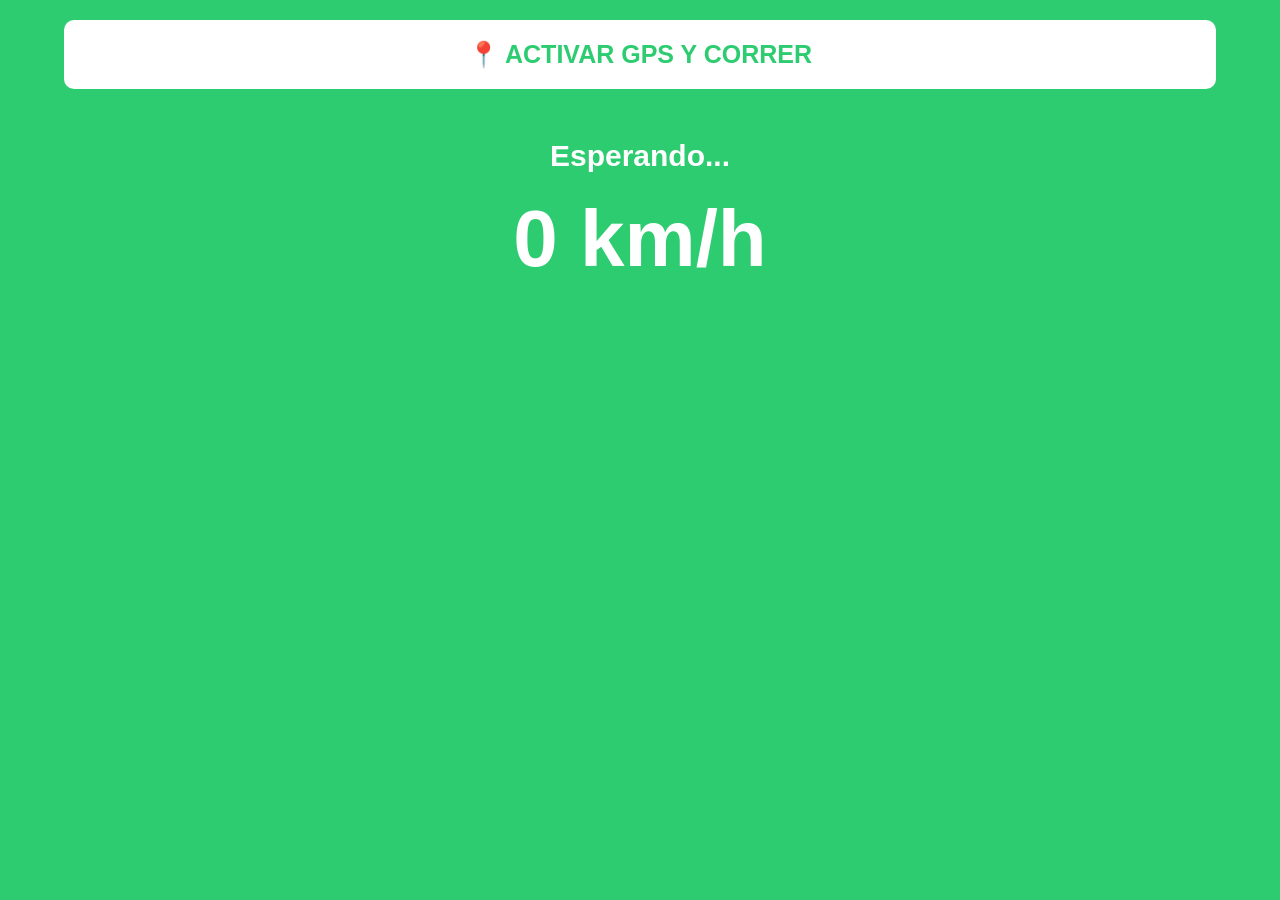
==== sensor.html @ 30bae81c "subida inicial" ====
<!DOCTYPE html>
<html>
<head>
    <meta charset="utf-8">
    <script src="https://app.protobject.com/framework/p.js"></script>
    <script src="config.js"></script>
    <style>
        body { font-family: sans-serif; text-align: center; padding: 20px; margin: 0; background-color: #2ecc71; color: white;}
        h1 { font-size: 30px; margin-top: 50px; }
        #velocidad { font-size: 80px; font-weight: bold; margin: 20px 0; }
        #btn-empezar { width: 90vw; padding: 20px; font-size: 25px; background-color: #fff; color: #2ecc71; border: none; border-radius: 10px; font-weight: bold;}
    </style>
</head>
<body>
    <button id="btn-empezar">📍 ACTIVAR GPS Y CORRER</button>
    <h1 id="estado">Esperando...</h1>
    <div id="velocidad">0 km/h</div>

    <script>
        document.getElementById('btn-empezar').onclick = function() {
            this.style.display = 'none';
            document.getElementById('estado').innerText = "Buscando señal GPS...";

            // Verificamos si el celular tiene GPS activado
            if ("geolocation" in navigator) {
                // watchPosition sigue tu ubicación en tiempo real
                navigator.geolocation.watchPosition((posicion) => {
                    
                    // El GPS entrega la velocidad en metros por segundo. Puede ser null si estás quieto.
                    let velocidad_ms = posicion.coords.speed; 
                    
                    if (velocidad_ms !== null && velocidad_ms > 0) {
                        // Convertimos a km/h
                        let kmh_real = velocidad_ms * 3.6;
                        
                        document.getElementById('estado').innerText = "¡Corriendo!";
                        document.getElementById('velocidad').innerText = kmh_real.toFixed(1) + " km/h";
                        
                        // Enviamos tu velocidad real por GPS al gráfico del computador
                        Protobject.Core.send({ evento: "paso_dado", velocidad_real: kmh_real });
                    }

                }, (error) => {
                    document.getElementById('estado').innerText = "Error de GPS: " + error.message;
                }, { 
                    enableHighAccuracy: true, // Fuerza a usar el chip GPS real, no solo la red Wi-Fi
                    maximumAge: 0 
                });
            } else {
                document.getElementById('estado').innerText = "Tu navegador no soporta GPS.";
            }
        };
    </script>
</body>
</html>
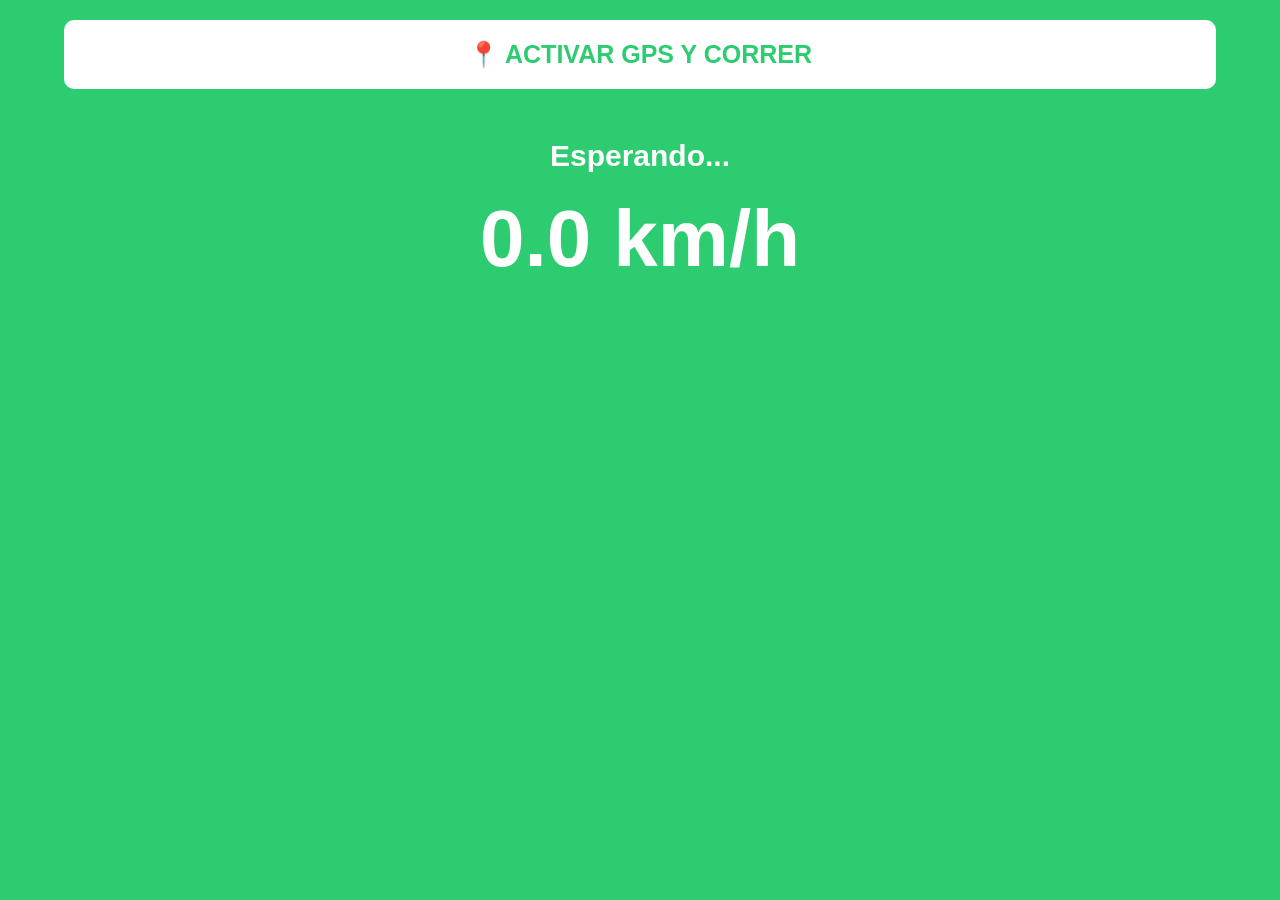
==== commit 4842a5e3: "Update GPS status messages and speed display" ====
--- a/sensor.html
+++ b/sensor.html
@@ -14,36 +14,33 @@
 <body>
     <button id="btn-empezar">📍 ACTIVAR GPS Y CORRER</button>
     <h1 id="estado">Esperando...</h1>
-    <div id="velocidad">0 km/h</div>
+    <div id="velocidad">0.0 km/h</div>
 
     <script>
         document.getElementById('btn-empezar').onclick = function() {
             this.style.display = 'none';
-            document.getElementById('estado').innerText = "Buscando señal GPS...";
+            document.getElementById('estado').innerText = "Buscando señal satelital (Sal al patio)...";
 
-            // Verificamos si el celular tiene GPS activado
             if ("geolocation" in navigator) {
-                // watchPosition sigue tu ubicación en tiempo real
                 navigator.geolocation.watchPosition((posicion) => {
                     
-                    // El GPS entrega la velocidad en metros por segundo. Puede ser null si estás quieto.
+                    // El GPS entrega la velocidad en metros por segundo. Si estás quieta, puede ser null.
                     let velocidad_ms = posicion.coords.speed; 
+                    let kmh_real = (velocidad_ms !== null && velocidad_ms > 0) ? (velocidad_ms * 3.6) : 0;
                     
-                    if (velocidad_ms !== null && velocidad_ms > 0) {
-                        // Convertimos a km/h
-                        let kmh_real = velocidad_ms * 3.6;
-                        
-                        document.getElementById('estado').innerText = "¡Corriendo!";
-                        document.getElementById('velocidad').innerText = kmh_real.toFixed(1) + " km/h";
-                        
-                        // Enviamos tu velocidad real por GPS al gráfico del computador
+                    // Actualizamos la pantalla de inmediato para dar tranquilidad al usuario
+                    document.getElementById('estado').innerText = kmh_real > 0 ? "¡CORRIENDO!" : "GPS Conectado. ¡Empieza a moverte!";
+                    document.getElementById('velocidad').innerText = kmh_real.toFixed(1) + " km/h";
+                    
+                    // Solo mandamos el dato al computador si de verdad te estás moviendo
+                    if (kmh_real > 0) {
                         Protobject.Core.send({ evento: "paso_dado", velocidad_real: kmh_real });
                     }
 
                 }, (error) => {
                     document.getElementById('estado').innerText = "Error de GPS: " + error.message;
                 }, { 
-                    enableHighAccuracy: true, // Fuerza a usar el chip GPS real, no solo la red Wi-Fi
+                    enableHighAccuracy: true, 
                     maximumAge: 0 
                 });
             } else {
@@ -52,4 +49,4 @@
         };
     </script>
 </body>
-</html>+</html>
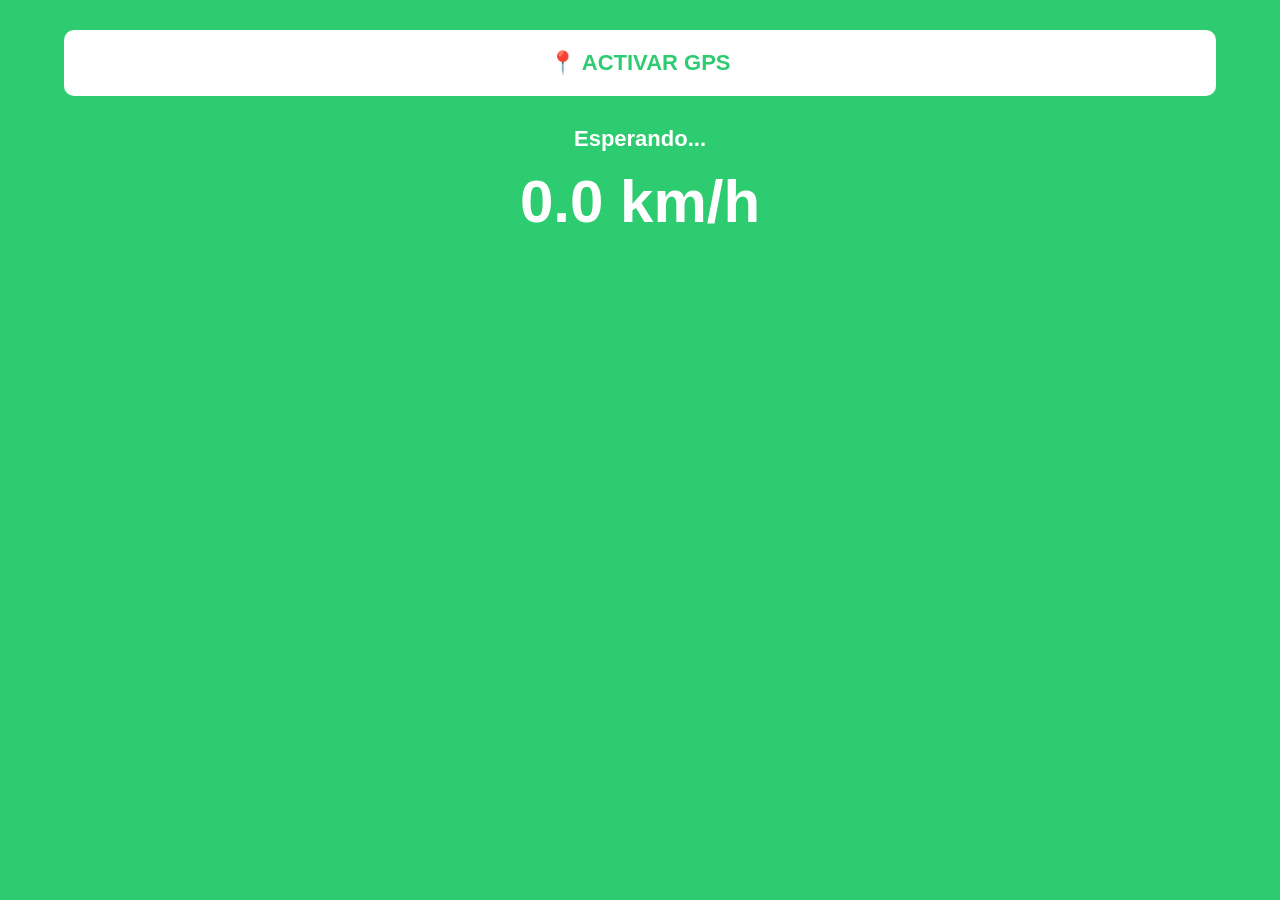
==== commit 0f830c00: "Update sensor.html for UI and functionality improvements" ====
--- a/sensor.html
+++ b/sensor.html
@@ -6,46 +6,77 @@
     <script src="config.js"></script>
     <style>
         body { font-family: sans-serif; text-align: center; padding: 20px; margin: 0; background-color: #2ecc71; color: white;}
-        h1 { font-size: 30px; margin-top: 50px; }
-        #velocidad { font-size: 80px; font-weight: bold; margin: 20px 0; }
-        #btn-empezar { width: 90vw; padding: 20px; font-size: 25px; background-color: #fff; color: #2ecc71; border: none; border-radius: 10px; font-weight: bold;}
+        h1 { font-size: 22px; margin-top: 30px; }
+        #velocidad { font-size: 60px; font-weight: bold; margin: 10px 0; }
+        button { width: 90vw; padding: 20px; font-size: 22px; background-color: #fff; color: #2ecc71; border: none; border-radius: 10px; font-weight: bold; margin-top: 10px;}
+        #btn-carrera { display: none; background-color: #e74c3c; color: white; margin-top: 20px; }
+        #contador { font-size: 80px; font-weight: bold; color: #f1c40f; display: none; margin-top: 10px;}
     </style>
 </head>
 <body>
-    <button id="btn-empezar">📍 ACTIVAR GPS Y CORRER</button>
+    <button id="btn-empezar">📍 ACTIVAR GPS</button>
     <h1 id="estado">Esperando...</h1>
     <div id="velocidad">0.0 km/h</div>
 
+    <!-- Botón mágico que controla el computador -->
+    <button id="btn-carrera">🏁 INICIAR CARRERA (10s)</button>
+    <div id="contador">10</div>
+
     <script>
+        let gpsActivo = false;
+
         document.getElementById('btn-empezar').onclick = function() {
             this.style.display = 'none';
-            document.getElementById('estado').innerText = "Buscando señal satelital (Sal al patio)...";
+            document.getElementById('estado').innerText = "Buscando señal satelital (Sal afuera)...";
 
             if ("geolocation" in navigator) {
                 navigator.geolocation.watchPosition((posicion) => {
-                    
-                    // El GPS entrega la velocidad en metros por segundo. Si estás quieta, puede ser null.
-                    let velocidad_ms = posicion.coords.speed; 
+                    let velocidad_ms = posicion.coords.speed;
                     let kmh_real = (velocidad_ms !== null && velocidad_ms > 0) ? (velocidad_ms * 3.6) : 0;
-                    
-                    // Actualizamos la pantalla de inmediato para dar tranquilidad al usuario
-                    document.getElementById('estado').innerText = kmh_real > 0 ? "¡CORRIENDO!" : "GPS Conectado. ¡Empieza a moverte!";
+
                     document.getElementById('velocidad').innerText = kmh_real.toFixed(1) + " km/h";
-                    
-                    // Solo mandamos el dato al computador si de verdad te estás moviendo
-                    if (kmh_real > 0) {
-                        Protobject.Core.send({ evento: "paso_dado", velocidad_real: kmh_real });
+
+                    // Cuando agarra señal por primera vez, mostramos el botón de Iniciar
+                    if (!gpsActivo) {
+                        gpsActivo = true;
+                        document.getElementById('estado').innerText = "¡GPS Listo! Prepárate...";
+                        document.getElementById('btn-carrera').style.display = "inline-block";
                     }
 
+                    // Enviamos la velocidad constantemente
+                    Protobject.Core.send({ evento: "paso_dado", velocidad_real: kmh_real });
+
                 }, (error) => {
-                    document.getElementById('estado').innerText = "Error de GPS: " + error.message;
-                }, { 
-                    enableHighAccuracy: true, 
-                    maximumAge: 0 
+                    document.getElementById('estado').innerText = "Error GPS: " + error.message;
+                }, {
+                    enableHighAccuracy: true,
+                    maximumAge: 0
                 });
-            } else {
-                document.getElementById('estado').innerText = "Tu navegador no soporta GPS.";
             }
+        };
+
+        // Lógica para que el celular inicie la carrera
+        document.getElementById('btn-carrera').onclick = function() {
+            this.style.display = 'none';
+            document.getElementById('estado').innerText = "¡CORRE CON TODO!";
+            document.getElementById('contador').style.display = "block";
+
+            // Le avisamos al computador que active los sonidos y su cronómetro
+            Protobject.Core.send({ evento: "iniciar_carrera" });
+
+            // Cuenta regresiva visual en tu mano
+            let tiempo = 10;
+            document.getElementById('contador').innerText = tiempo;
+
+            let intervalo = setInterval(() => {
+                tiempo--;
+                document.getElementById('contador').innerText = tiempo;
+                if (tiempo <= 0) {
+                    clearInterval(intervalo);
+                    document.getElementById('estado').innerText = "¡TIEMPO TERMINADO!";
+                    document.getElementById('contador').innerText = "Mira el PC 👀";
+                }
+            }, 1000);
         };
     </script>
 </body>
